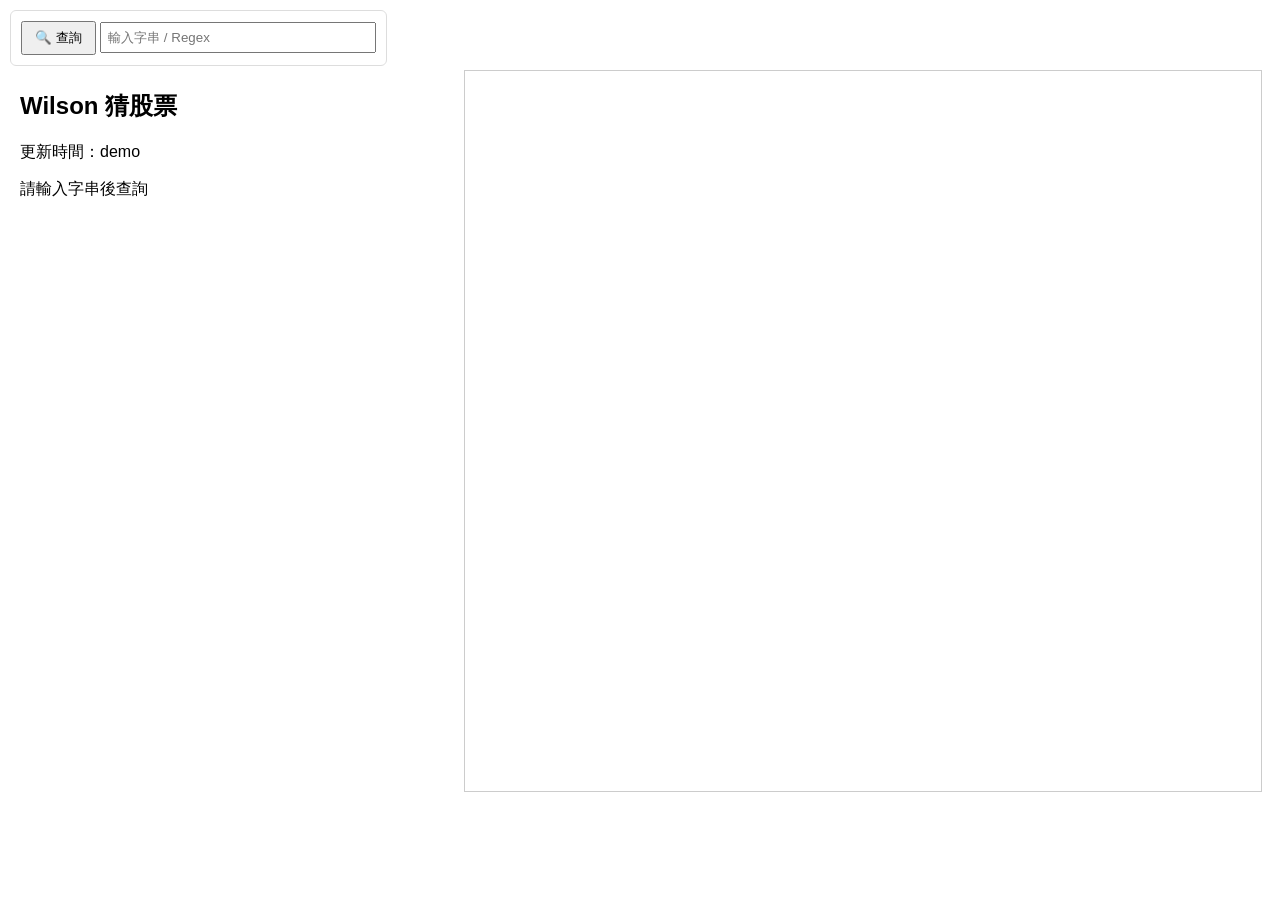
==== docs/index.html @ a7506fae "Daily update 2026-06-19 16:07" ====
<!DOCTYPE html>
<html lang="zh-Hant">
<head>
  <meta charset="utf-8">
  <meta name="viewport" content="width=device-width, initial-scale=1.0">
  <title>Wilson 猜股票</title>
  <link rel="stylesheet" href="style.css">
</head>
<body>
  <div id="toolbar">
    <button id="searchBtn">🔍 查詢</button>
    <input id="stockInput" type="text" placeholder="輸入字串 / Regex">
  </div>

  <div id="content">
    <div id="leftPanel">
      <h2>Wilson 猜股票</h2>
      <p>更新時間：<span id="updateTime">Loading...</span></p>
      <div id="result">資料讀取中...</div>
    </div>

    <div id="rightPanel">
      <iframe id="tvFrame" src="" frameborder="0"></iframe>
    </div>
  </div>

  <script src="config.js"></script>
  <script src="main.js"></script>
</body>
</html>
---- docs/style.css ----
body {
  font-family: Arial, "Microsoft JhengHei", sans-serif;
  margin: 20px;
}

#toolbar {
  position: fixed;
  top: 10px;
  left: 10px;
  background: white;
  padding: 10px;
  z-index: 9999;
  border: 1px solid #ddd;
  border-radius: 6px;
}

#stockInput {
  width: 260px;
  padding: 6px;
}

button {
  padding: 6px 12px;
  cursor: pointer;
}

#content {
  margin-top: 70px;
  display: flex;
  gap: 15px;
}

#leftPanel {
  width: 35%;
  min-width: 320px;
}

#rightPanel {
  width: 65%;
  height: 720px;
  position: sticky;
  top: 80px;
}

#tvFrame {
  width: 100%;
  height: 720px;
  border: 1px solid #ccc;
}

.result {
  margin-top: 15px;
  padding: 12px;
  border: 1px solid #ccc;
  background: #f8f8f8;
}

.stock-link {
  padding: 8px;
  border-bottom: 1px solid #ddd;
  cursor: pointer;
}

.stock-link:hover {
  background: #e8f2ff;
}

.stock-symbol {
  color: #555;
  font-size: 12px;
}

@media (max-width: 900px) {
  #content {
    flex-direction: column;
  }

  #leftPanel,
  #rightPanel {
    width: 100%;
  }

  #rightPanel,
  #tvFrame {
    height: 520px;
  }
}
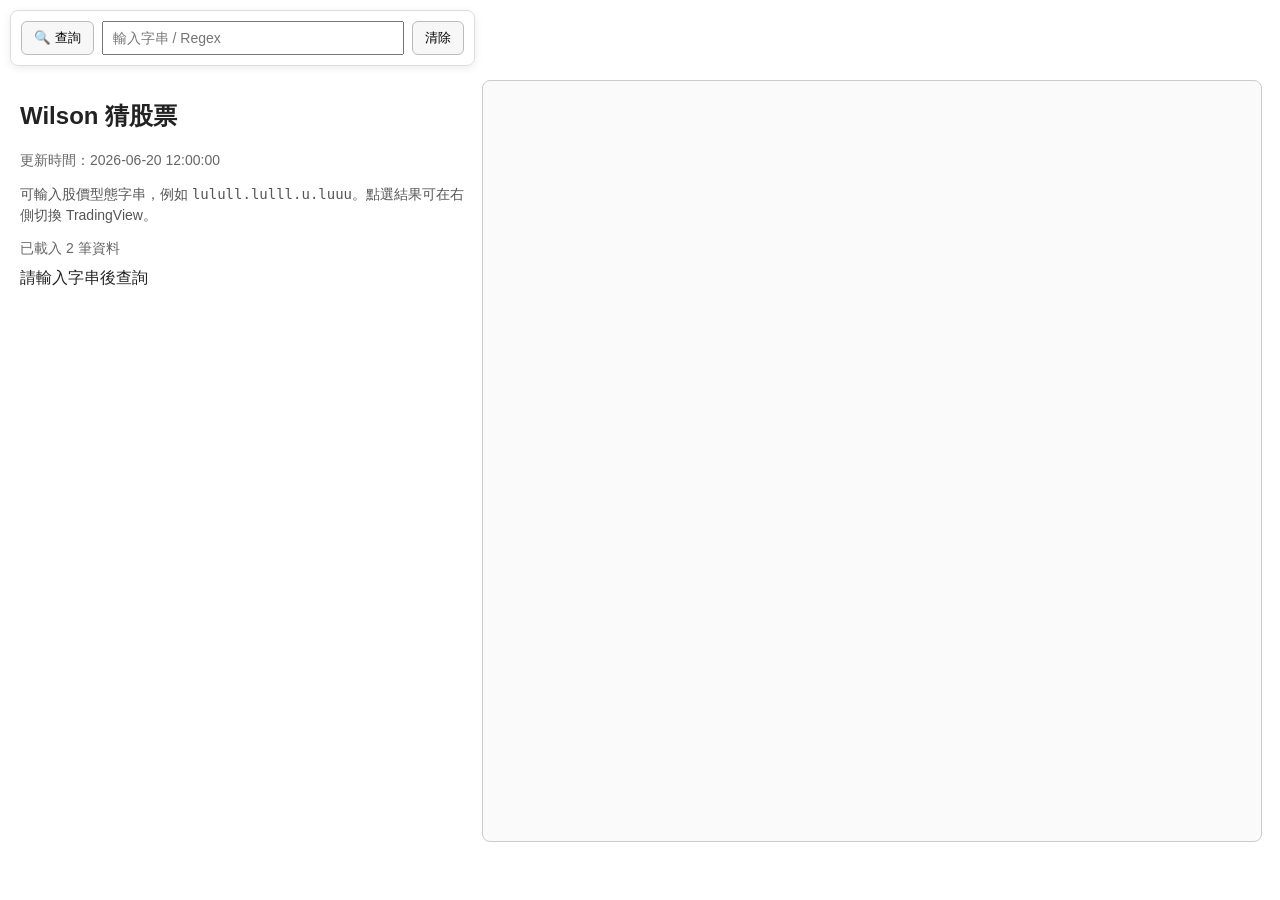
==== commit 0c1fe890: "Daily update 2026-06-20 13:04" ====
--- a/docs/index.html
+++ b/docs/index.html
@@ -1,28 +1,31 @@
 <!DOCTYPE html>
-<html lang="zh-Hant">
+<html lang="zh-Hant-TW">
 <head>
-  <meta charset="utf-8">
-  <meta name="viewport" content="width=device-width, initial-scale=1.0">
+  <meta charset="utf-8" />
+  <meta name="viewport" content="width=device-width, initial-scale=1.0" />
   <title>Wilson 猜股票</title>
-  <link rel="stylesheet" href="style.css">
+  <link rel="stylesheet" href="style.css" />
 </head>
 <body>
   <div id="toolbar">
-    <button id="searchBtn">🔍 查詢</button>
-    <input id="stockInput" type="text" placeholder="輸入字串 / Regex">
+    <button id="searchBtn" type="button">🔍 查詢</button>
+    <input id="stockInput" type="text" placeholder="輸入字串 / Regex" autocomplete="off" />
+    <button id="clearBtn" type="button">清除</button>
   </div>
 
-  <div id="content">
-    <div id="leftPanel">
+  <main id="content">
+    <section id="leftPanel">
       <h2>Wilson 猜股票</h2>
-      <p>更新時間：<span id="updateTime">Loading...</span></p>
-      <div id="result">資料讀取中...</div>
-    </div>
+      <p class="meta">更新時間：<span id="updateTime">讀取中...</span></p>
+      <p class="hint">可輸入股價型態字串，例如 <code>lulull.lulll.u.luuu</code>。點選結果可在右側切換 TradingView。</p>
+      <div id="status">正在讀取 daily.json...</div>
+      <div id="result">請輸入字串後查詢</div>
+    </section>
 
-    <div id="rightPanel">
-      <iframe id="tvFrame" src="" frameborder="0"></iframe>
-    </div>
-  </div>
+    <section id="rightPanel">
+      <iframe id="tvFrame" title="TradingView Chart" frameborder="0"></iframe>
+    </section>
+  </main>
 
   <script src="config.js"></script>
   <script src="main.js"></script>
--- a/docs/style.css
+++ b/docs/style.css
@@ -1,64 +1,105 @@
 body {
   font-family: Arial, "Microsoft JhengHei", sans-serif;
   margin: 20px;
+  background: #ffffff;
+  color: #222;
 }
 
 #toolbar {
   position: fixed;
   top: 10px;
   left: 10px;
-  background: white;
+  z-index: 9999;
+  display: flex;
+  gap: 8px;
+  align-items: center;
+  background: rgba(255, 255, 255, 0.96);
   padding: 10px;
-  z-index: 9999;
   border: 1px solid #ddd;
-  border-radius: 6px;
+  border-radius: 8px;
+  box-shadow: 0 2px 8px rgba(0, 0, 0, 0.08);
 }
 
 #stockInput {
-  width: 260px;
-  padding: 6px;
+  width: 280px;
+  padding: 7px 9px;
+  font-size: 14px;
 }
 
 button {
-  padding: 6px 12px;
+  padding: 7px 12px;
   cursor: pointer;
+  border: 1px solid #bbb;
+  border-radius: 6px;
+  background: #f7f7f7;
+}
+
+button:hover {
+  background: #eaf3ff;
 }
 
 #content {
-  margin-top: 70px;
+  margin-top: 80px;
   display: flex;
-  gap: 15px;
+  gap: 16px;
+  align-items: flex-start;
 }
 
 #leftPanel {
-  width: 35%;
-  min-width: 320px;
+  width: 36%;
+  min-width: 330px;
+  max-width: 520px;
 }
 
 #rightPanel {
-  width: 65%;
-  height: 720px;
+  flex: 1;
+  height: 760px;
   position: sticky;
-  top: 80px;
+  top: 82px;
 }
 
 #tvFrame {
   width: 100%;
-  height: 720px;
+  height: 760px;
   border: 1px solid #ccc;
+  border-radius: 8px;
+  background: #fafafa;
+}
+
+.meta {
+  color: #666;
+  font-size: 14px;
+}
+
+.hint {
+  color: #555;
+  font-size: 14px;
+  line-height: 1.5;
+}
+
+#status {
+  margin: 10px 0;
+  color: #666;
+  font-size: 14px;
 }
 
 .result {
-  margin-top: 15px;
-  padding: 12px;
+  margin-top: 14px;
+  padding: 10px;
   border: 1px solid #ccc;
   background: #f8f8f8;
+  border-radius: 8px;
 }
 
 .stock-link {
   padding: 8px;
   border-bottom: 1px solid #ddd;
   cursor: pointer;
+  line-height: 1.35;
+}
+
+.stock-link:last-child {
+  border-bottom: none;
 }
 
 .stock-link:hover {
@@ -66,8 +107,16 @@
 }
 
 .stock-symbol {
+  font-weight: bold;
+  color: #1a4f8f;
+}
+
+.stock-signal {
   color: #555;
+  font-family: Menlo, Monaco, Consolas, monospace;
   font-size: 12px;
+  overflow-wrap: anywhere;
+  margin-top: 3px;
 }
 
 @media (max-width: 900px) {
@@ -78,10 +127,19 @@
   #leftPanel,
   #rightPanel {
     width: 100%;
+    max-width: none;
   }
 
   #rightPanel,
   #tvFrame {
-    height: 520px;
+    height: 560px;
+  }
+
+  #toolbar {
+    right: 10px;
+  }
+
+  #stockInput {
+    width: 170px;
   }
 }
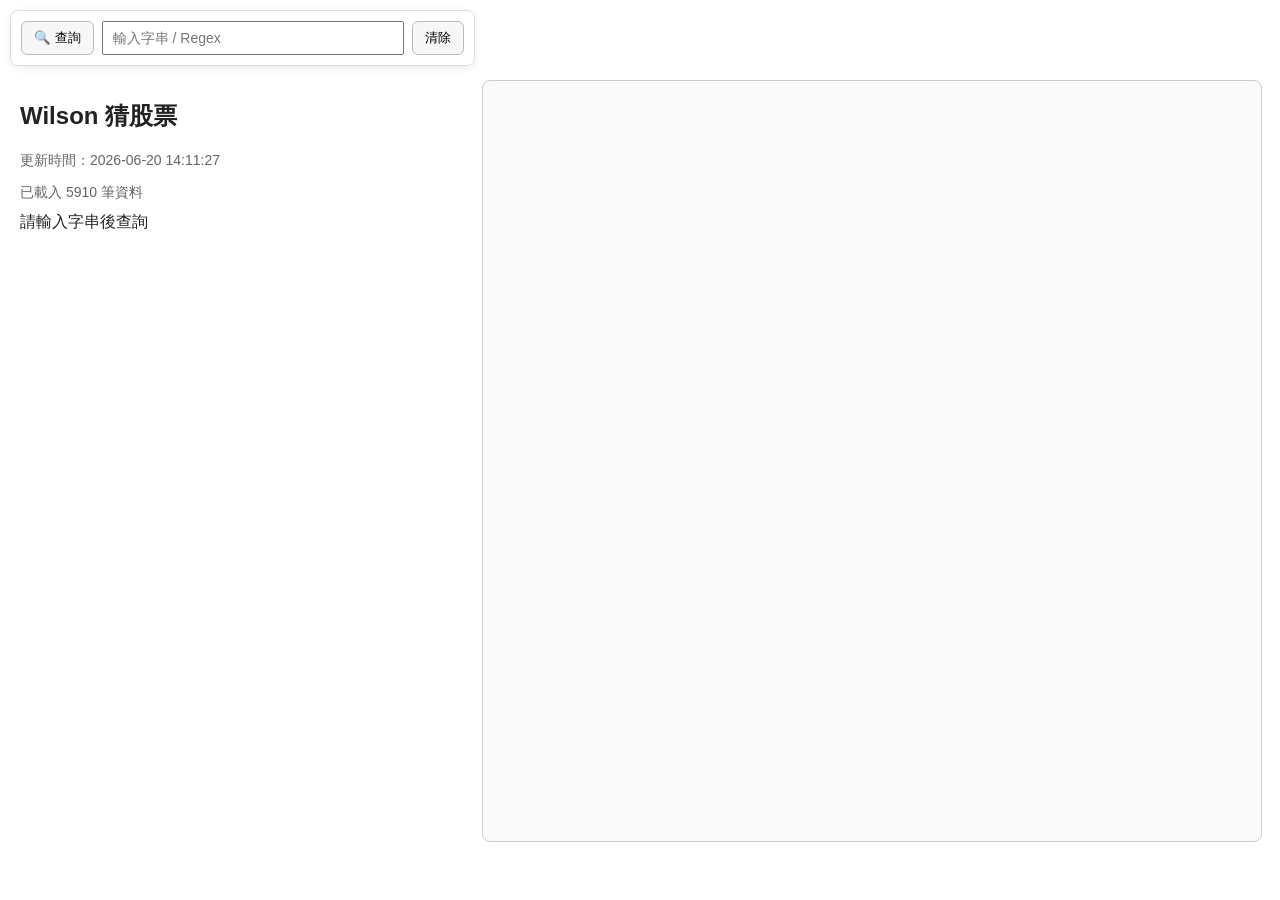
==== commit a58df5a3: "Update index.html delete words" ====
--- a/docs/index.html
+++ b/docs/index.html
@@ -17,7 +17,6 @@
     <section id="leftPanel">
       <h2>Wilson 猜股票</h2>
       <p class="meta">更新時間：<span id="updateTime">讀取中...</span></p>
-      <p class="hint">可輸入股價型態字串，例如 <code>lulull.lulll.u.luuu</code>。點選結果可在右側切換 TradingView。</p>
       <div id="status">正在讀取 daily.json...</div>
       <div id="result">請輸入字串後查詢</div>
     </section>
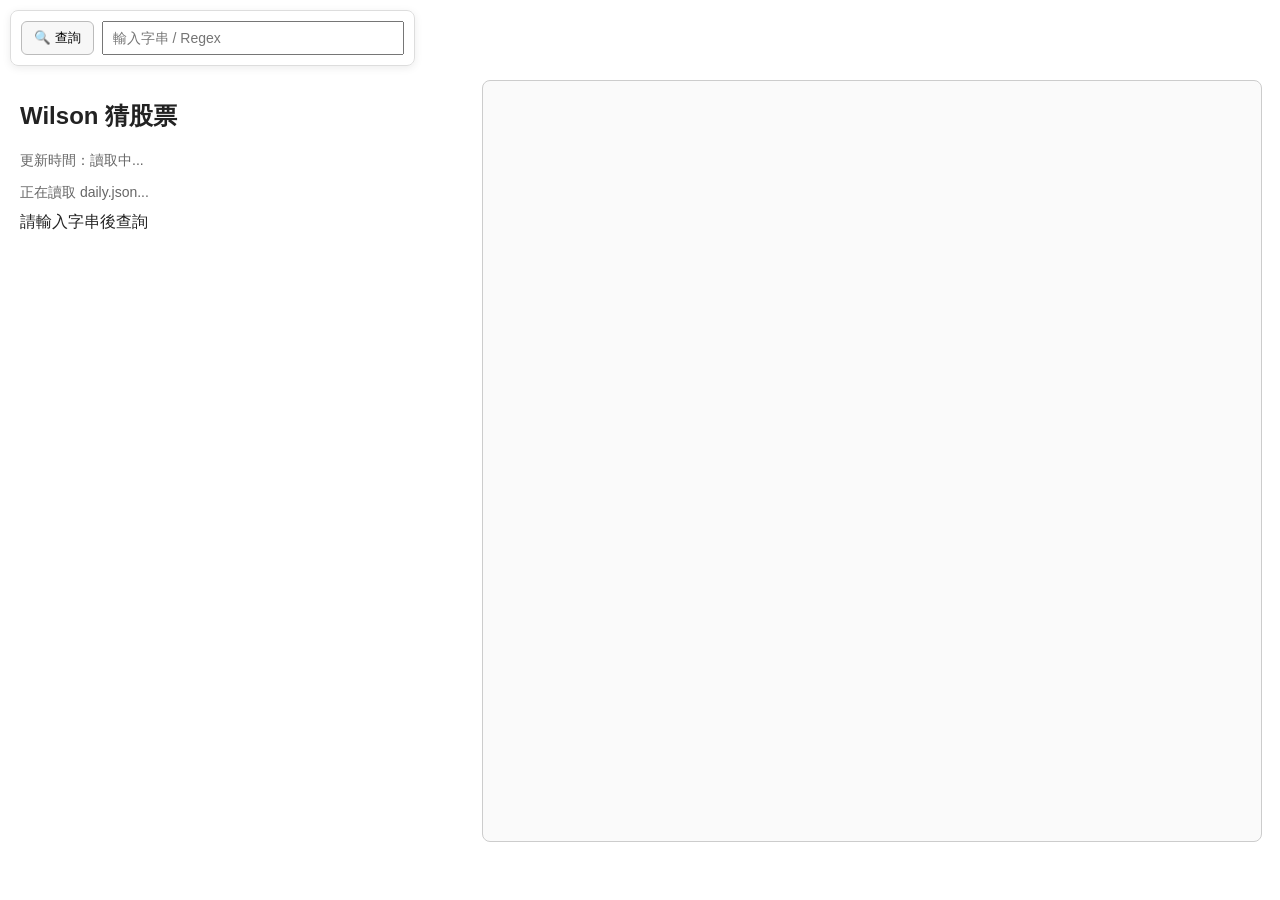
==== commit 37c0ee96: "Update index.html disable clear buttom" ====
--- a/docs/index.html
+++ b/docs/index.html
@@ -10,7 +10,7 @@
   <div id="toolbar">
     <button id="searchBtn" type="button">🔍 查詢</button>
     <input id="stockInput" type="text" placeholder="輸入字串 / Regex" autocomplete="off" />
-    <button id="clearBtn" type="button">清除</button>
+    <!-- <button id="clearBtn" type="button">清除</button> -->
   </div>
 
   <main id="content">
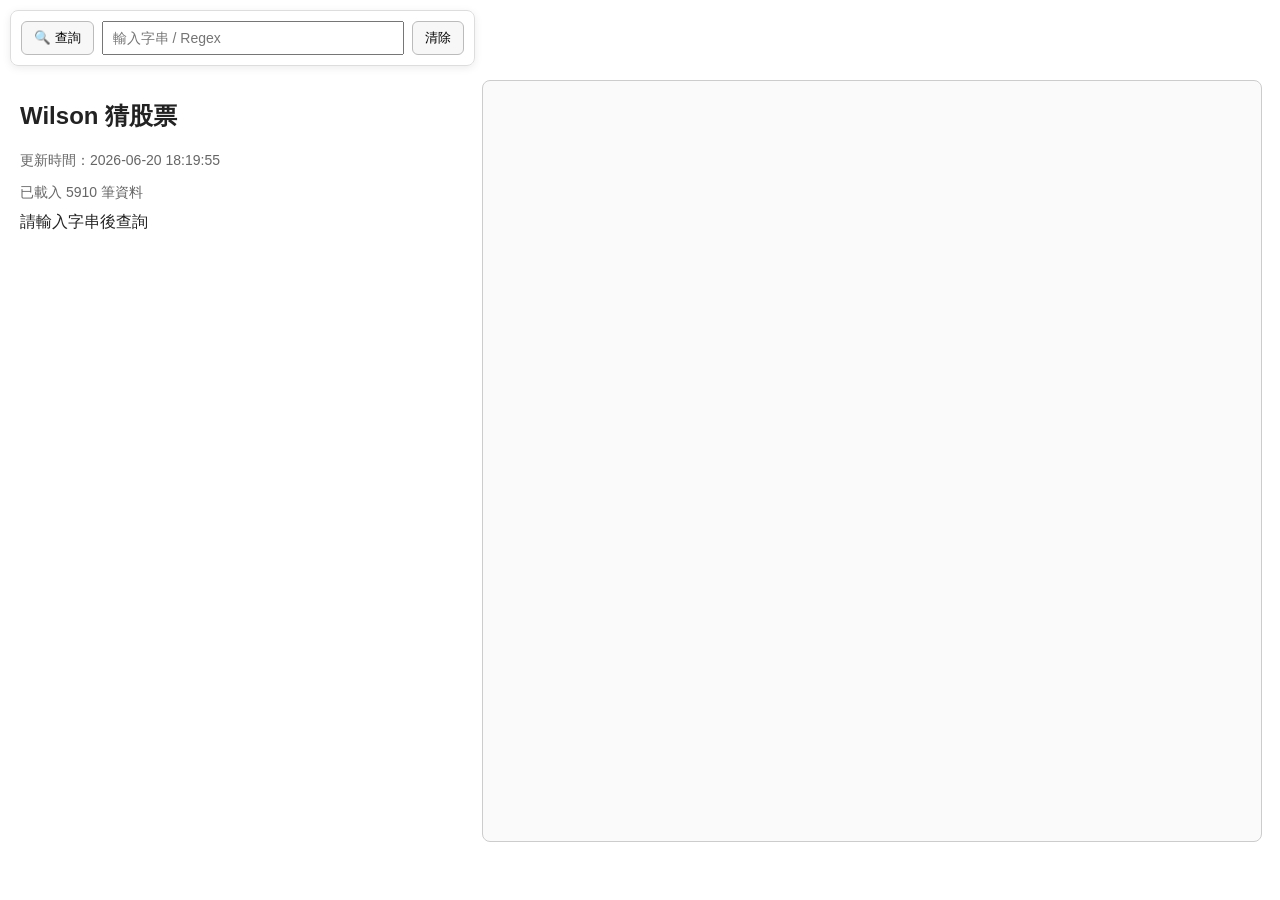
==== commit 9abae69b: "Update index.html back" ====
--- a/docs/index.html
+++ b/docs/index.html
@@ -10,7 +10,7 @@
   <div id="toolbar">
     <button id="searchBtn" type="button">🔍 查詢</button>
     <input id="stockInput" type="text" placeholder="輸入字串 / Regex" autocomplete="off" />
-    <!-- <button id="clearBtn" type="button">清除</button> -->
+    <button id="clearBtn" type="button">清除</button>
   </div>
 
   <main id="content">
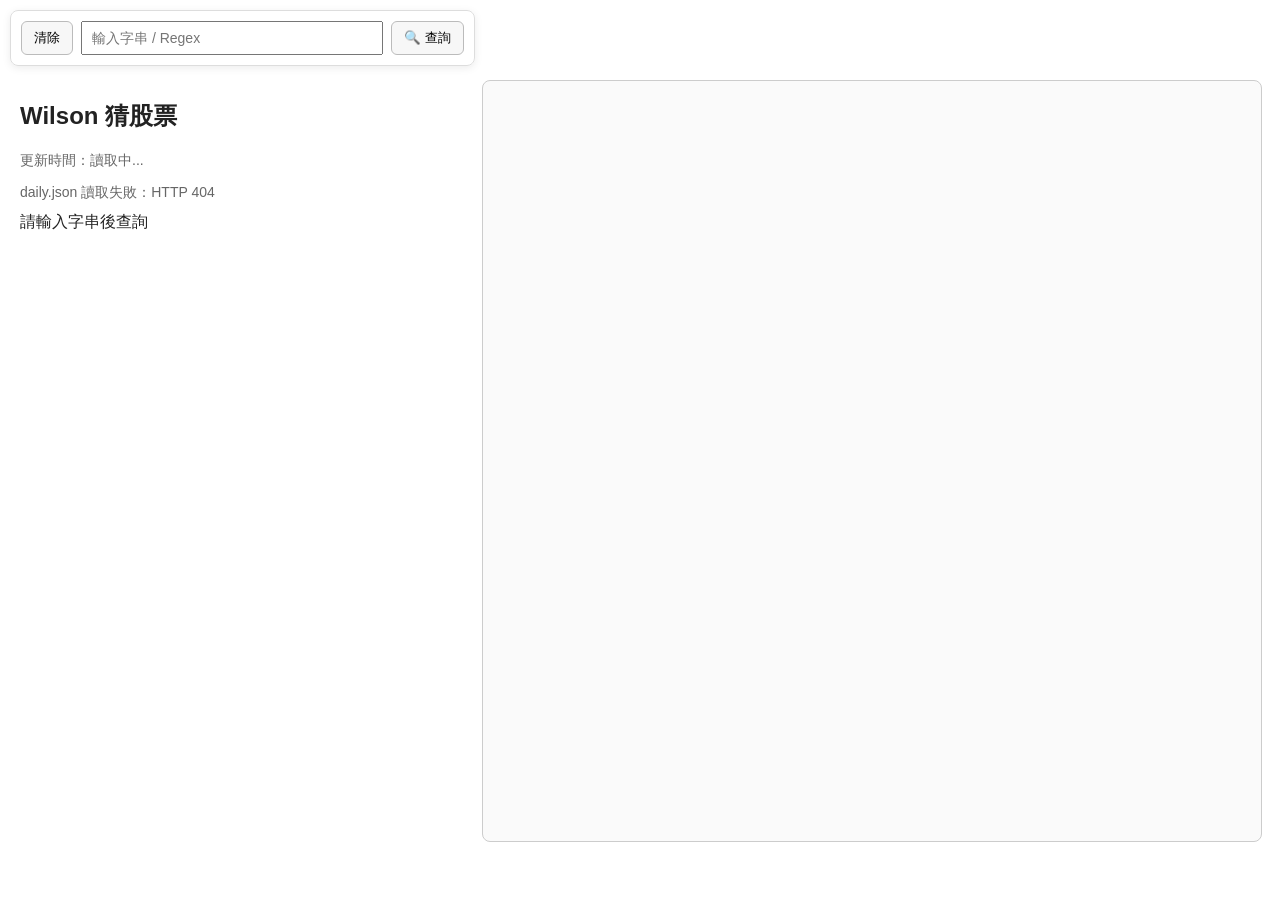
==== commit ec95432b: "Update index.html" ====
--- a/docs/index.html
+++ b/docs/index.html
@@ -8,9 +8,9 @@
 </head>
 <body>
   <div id="toolbar">
+    <button id="clearBtn" type="button">清除</button>
+    <input id="stockInput" type="text" placeholder="輸入字串 / Regex" autocomplete="off" />
     <button id="searchBtn" type="button">🔍 查詢</button>
-    <input id="stockInput" type="text" placeholder="輸入字串 / Regex" autocomplete="off" />
-    <button id="clearBtn" type="button">清除</button>
   </div>
 
   <main id="content">
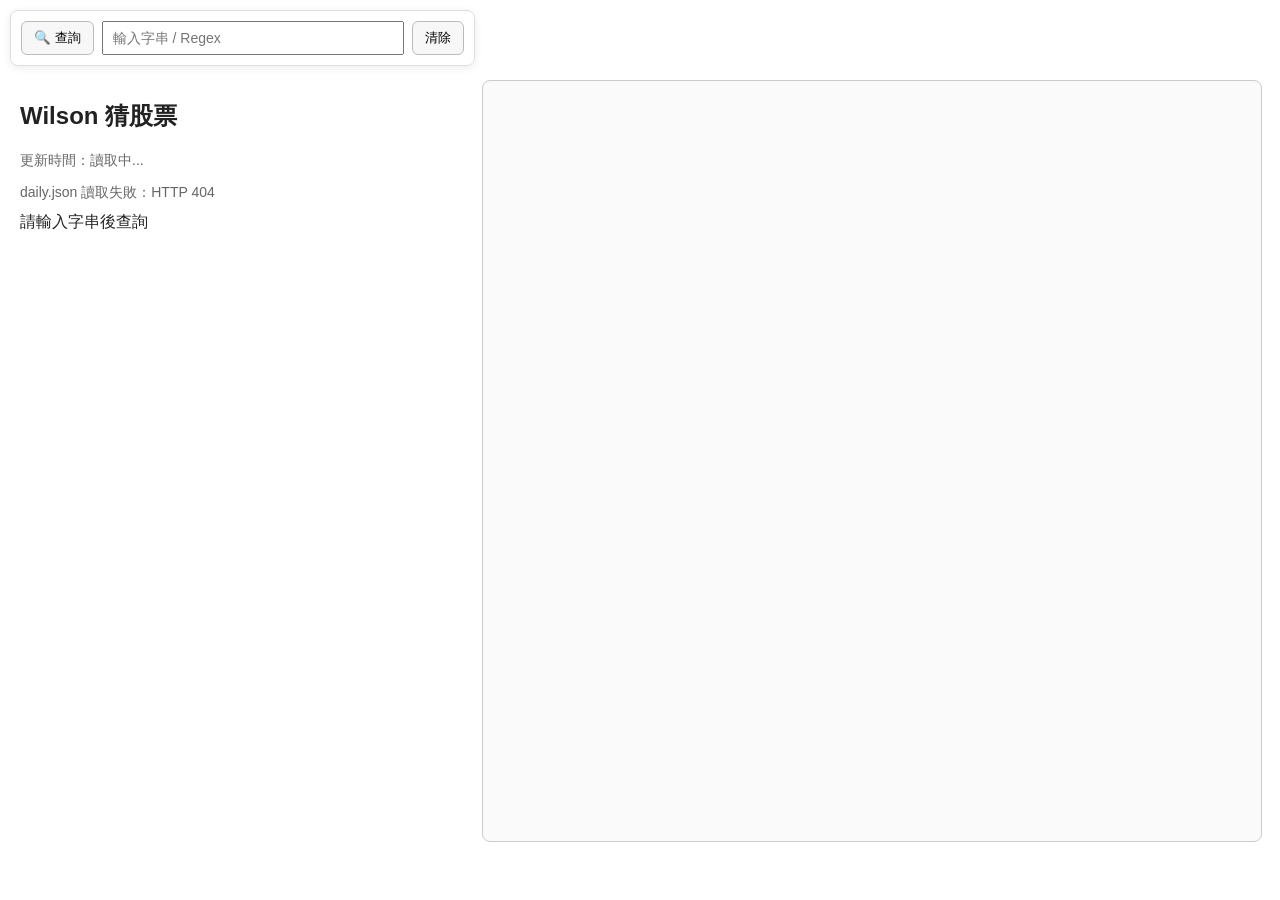
==== commit 55c1b759: "Update index.html change button location" ====
--- a/docs/index.html
+++ b/docs/index.html
@@ -8,9 +8,9 @@
 </head>
 <body>
   <div id="toolbar">
+    <button id="searchBtn" type="button">🔍 查詢</button>
+    <input id="stockInput" type="text" placeholder="輸入字串 / Regex" autocomplete="off" />
     <button id="clearBtn" type="button">清除</button>
-    <input id="stockInput" type="text" placeholder="輸入字串 / Regex" autocomplete="off" />
-    <button id="searchBtn" type="button">🔍 查詢</button>
   </div>
 
   <main id="content">
